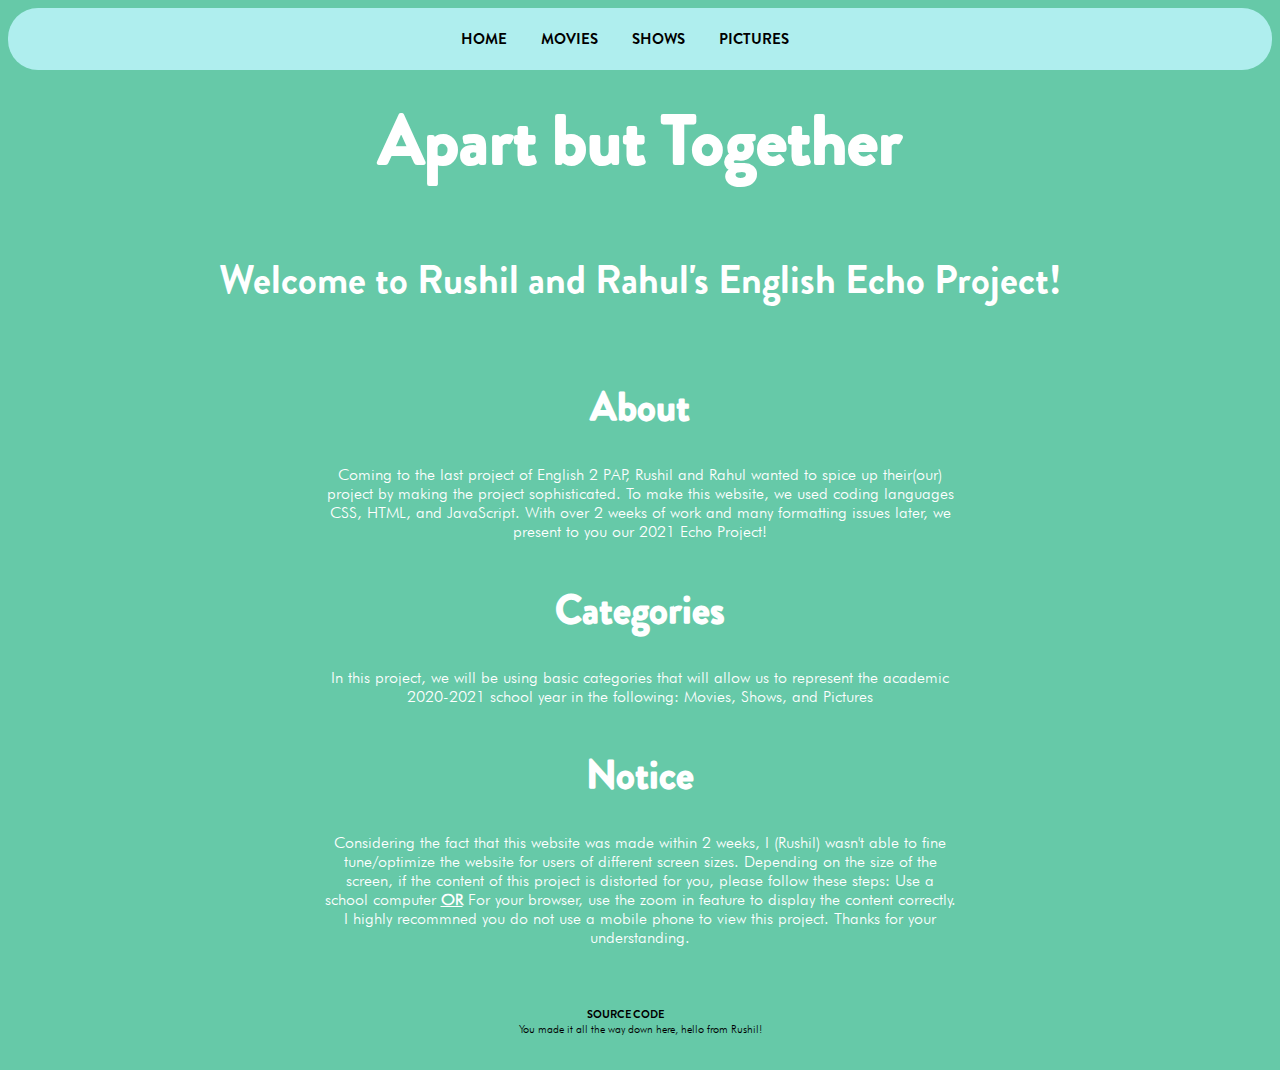
==== index.html @ 7fd8ff01 "add: notice category to index" ====
<!DOCTYPE html>
<html>
  <head>
    <meta charset="utf-8">
    <meta name="viewport" content="width=device-width">
    <title>Rushil and Rahul's Project</title>
    <link href="style.css" rel="stylesheet" type="text/css" />
    <link rel="icon" href="images/icons/covidpic.png">
  </head>
  <body>
    <div class="navbar">
      
      
      <a class="navbarlink" href="index.html">HOME</a>
      <a class="navbarlink" href="movies.html">MOVIES</a>
      <a class="navbarlink" href="shows.html">SHOWS</a>
      <a class="navbarlink" href="pictures.html">PICTURES</a>
    </div>
    
    <center><h1 class="title">Apart but Together</h1></center>

    </div>
    
    <div class="about">
    <footer class="fadeInAnimation">Welcome to Rushil and Rahul's English Echo Project!</footer>
    </div>
  
    <h2 class="about">About</h2>
    <div class="info">
      <p>Coming to the last project of English 2 PAP, Rushil and Rahul wanted to spice up their(our) project by making the project sophisticated. To make this website, we used coding languages CSS, HTML, and JavaScript. With over 2 weeks of work and many formatting issues later, we present to you our 2021 Echo Project!</p>
    </div>

    <h3 class="about">Categories</h2>
    <div class="info">
      <p>In this project, we will be using basic categories that will allow us to represent the academic 2020-2021 school year in the following: Movies, Shows, and Pictures</p>
    </div>

    <h4 class="about">Notice</h4>
    <div class="info">
      <p>Considering the fact that this website was made within 2 weeks, I (Rushil) wasn't able to fine tune/optimize the website for users of different screen sizes. Depending on the size of the screen, if the content of this project is distorted for you, please follow these steps: Use a school computer <b><u>OR</u></b> For your browser, use the zoom in feature to display the content correctly. I highly recommned you do not use a mobile phone to view this project. Thanks for your understanding.</p>
    </div>    

    
    <div class="space"></div>
    <div class="navbarfooters">
      <a class="navbarfooter" href="https://github.com/rgdoescoding/englishproject" target="_blank">SOURCE CODE</a>
    </div>
    
    
    <div class="space">
      <footer class="copy">You made it all the way down here, hello from Rushil!</footer>
    </div>
    
    <!-- <div class="bottom"></div> -->
    <!-- <script src="script.js"></script> -->
  </body>
</html>
---- style.css ----
body{
    background-color: rgb(102, 201, 168)
  }
  @font-face {
  font-family: Brandon Grotesque;
  src: url('fonts/Brandon_bld.otf'); /* file name */
  }
  @font-face {
  font-family: Futura;
  src: url('fonts/futura_light_bt[1].ttf'); /* file name */
  }
  @font-face {
    font-family: Brandon Grotesque medium;
    src: url('fonts/Brandon_med.otf'); /* file name */
  }
  @font-face {
    font-family: NYC;
    src: url('fonts/ADAM.CG\ PRO.otf');
  }
  
  @media only screen and (max-width: 800px) {
    h1.title{
      font-size: 45px;
    }
  }
  @media only screen and (max-width: 800px) {
    h1.title2{
      font-size: 42px;
    }
  }
  @media only screen and (max-width: 800px) {
    h2.headers{
      font-size: 35px;
    }
  }
  @media only screen and (max-width: 800px) {
    img.banner{
      width: 75%;
    }
  }
  .title{
    padding: 30x;
    margin: 20px;
    text-align: center;
    font-family: Brandon Grotesque;  
    font-size: 70px;
    animation: float 6s ease-in-out infinite;
    transition-duration: 1.0s;
    color : rgb(255, 255, 255);
  }
  
  .title2{
    padding: 20x;
    margin: 10px;
    text-align: center;
    font-family: NYC;  
    font-size: 71px;
    color: rgb(0, 0, 0);
    animation: slideInFromBottom 5s ;
  }
  
  header {
    animation: 3s ease-out 0s 1 wait, 0.21s ease-out 3s 1 slideInFromBottom;
  }

  @keyframes wait {
    from { transform: translateY(20px); }
    to { transform: translateY(20px); }
  }

  @keyframes slideInFromBottom {
  from { transform: translateY(20px); opacity: 0; }
  to { transform: translateY(0); opacity: 1; }
  }
  
  
  
  .about{
    padding: 20x;
    padding-top: 20px;
    padding-bottom: 10px;
    margin: 20px;
    text-align: center;
    font-family: Brandon Grotesque;
    font-size: 40px;
    color : white; 
  }
  .info{
    font-family: Futura;
    color : white;
    width: 50%;
    display: -moz-stack;
    margin: auto;
    text-align: center;
  }
  
  /* .centerimage{
    display: block;
    margin-left: auto;
    margin-right: auto;
    width: 50%;
  } */
  .image{
    display: block;
    margin-left: auto;
    margin-right: auto;
    margin-bottom: auto;
    border: 2px solid paleturquoise;
    width: 15%;
  }

/* MOVIES STYLING */
  /* IMAGES FOR MOVIES */
  .imagenemo{
    display: block;
    margin-left: 100px;
    margin-right: 400px;
    width: 15%;
  }
  .imageferd{
    display: block;
    margin-left: 100px;
    margin-right: 400px;
    width: 15%;
  }
  .imageffa{
    display: block;
    margin-left: 100px;
    margin-right: 400px;
    width: 15%
  }

  /* NEMO EXPLANATION */
  .container{
    display: flex;
    flex-direction: column;
    height: 300px;
    width: 1000px;
  }
  .nemo-title{
    margin-left: 315px;
    text-align: left;
    font-family: Brandon Grotesque;
    font-size: 35px;
    color: black;
  }
  .nemo-title:link{
    font-family: Brandon Grotesque;
    font-size: 35px;
    transition-duration: 0.3s;
    transition-timing-function: ease-in-out 1.2s;
    color: rgb(255, 255, 255);
  }
  .nemo-title:hover{
    transition-duration: 0.3s;
    transition-timing-function: ease-in-out 1.2s;
    color: rgb(255, 255, 255);
  }
  .nemo-desc{
    margin-left: 315px;
    text-align: left;
    font-family: Futura;
    font-size: 16px;
  }

  /* FERDINAND EXPLANATION */
  .container2{
    display: flex;
    flex-direction: column;
    height: 300px;
    width: 1000px;
  }
  .ferdinand-title{
    margin-left: 305px;
    text-align: left;
    font-family: Brandon Grotesque;
    font-size: 35px;
    color: black;
  }
  .ferdinand-title:link{
    font-family: Brandon Grotesque;
    font-size: 35px;
    transition-duration: 0.3s;
    transition-timing-function: ease-in-out 1.2s;
    color: rgb(255, 255, 255);
  }
  .ferdinand-title:hover{
    transition-duration: 0.3s;
    transition-timing-function: ease-in-out;
    color: rgb(255, 255, 255);
  }
  .ferdinand-desc{
    margin-left: 315px;
    text-align: left;
    font-family: Futura;
    font-size: 16px;
  }

  /* FIVE FEET APART EXPLANATION */
  .container3{
    display: flex;
    flex-direction: column;
    height: 100px;
    width: 1000px;
  }
  .ffa-title{
    margin-left: 287px;
    text-align: left;
    font-family: Brandon Grotesque;
    font-size: 35px;
    color: black;
  }
  .ferdinand-title:link{
    font-family: Brandon Grotesque;
    font-size: 35px;
    transition-duration: 0.3s;
    transition-timing-function: ease-in-out 1.2s;
    color: rgb(255, 255, 255);
  }
  .ffa-title:hover{
    transition-duration: 0.3s;
    transition-timing-function: ease-in-out;
    color: rgb(255, 255, 255);
  }
  .ffa-desc{
    margin-left: 315px;
    text-align: left;
    font-family: Futura;
    font-size: 16px;
  }
/* END OF MOVIES STYLING */

  .center-info{
    text-align: center;
    font-family: Futura;
    /* padding-left: 350px;
    padding-right: 350px; */
    color : white;
    width: 50%;
    display: block;
    margin: auto;
  }
  .tos{
    font-family: Futura;
    /* padding-left: 350px;
    padding-right: 350px; */
    color : white;
    width: 50%;
    display: block;
    margin: auto;
    
  }
  .email{
    font-family: Futura;
    /* padding-left: 350px;
    padding-right: 350px; */
    color : rgb(124, 124, 124);
    width: 50%;
    display: block;
    margin: auto;
    /* transition-duration: 0.6s ; */
    
  }
  
  .email:hover{
    font-family: Futura;
    /* padding-left: 350px;
    padding-right: 350px; */
    color : rgb(0, 0, 0);
    width: 50%;
    display: block;
    margin: auto;
    /* transition-duration: 0.6s ; */
    
  }
  
  .copy{
    text-align: center;
    font-family: Futura;
    font-size: 11px;
    color : rgb(0, 0, 0);
    width: 50%;
    display: block;
    margin: auto ;
    margin-bottom: 100px;
  }

  .copy2{
    text-align: center;
    font-family: Brandon Grotesque;
    font-size: 26px;
    color : rgb(255, 251, 251);
    width: 50%;
    display: block;
    margin: auto;
    margin-bottom: 100px;
    
  }
  
  .headers{
    text-align: center;
    font-family: Brandon Grotesque;
    font-size: 40px;
    color : rgb(61, 24, 24);
  }
  
  .navbar{
    padding-top: 20px;
    text-align: center;
    padding-bottom: 20px;
    animation-duration: 1.0s;
    animation: ease-in;
    background-color: paleturquoise;
    border-radius: 30px;
  }
  .navbarlink{
    font-family: Brandon Grotesque;
    text-align: center;
    padding-right: 30px;
    font-size: 15px;
  }
  .navbarfooters{
    font-family: Futura;
    text-align: center;
  }
  .navbarfooter{
    animation: slideInFromBottom 3s ;
    transition-duration: 0.3s;
    text-align: center;
    font-family: Brandon Grotesque;
    padding-right: 30px;
    margin: 20px;
    font-size: 11px;
    color: rgb(0, 0, 0);
    /* transition-duration: 0.6s ; */
  }
  .navbarfooter:link{
    transition-duration: 0.6s;
    animation: slideInFromBottom 3s ;
    text-align: center;
    font-family: Brandon Grotesque;
    padding-right: 30px;
    font-size: 11px;
    color: rgb(0, 0, 0);
    text-decoration: none;
  }
  
  .navbarfooter:hover{
    transition-duration: 0.3s;
    text-align: center;
    font-family: Brandon Grotesque;
    padding-right: 30px;
    font-size: 11px;
    transition-timing-function: ease-in-out;
    color: rgb(255, 255, 255);
    text-decoration: none;
    /* transition-duration: 0.6s ; */
  }
  .navbarlink:link{
    text-decoration: none;
    color: rgb(0, 0, 0);
    transition-duration: 1.0s;
    animation: ease-in;
  }
  .navbarlink:visited{
    text-decoration: none;
    color: rgb(0, 0, 0);
    transition-duration: 0.4s;
  }
  
  .navbarlink:hover{
    transition-duration: 0.2s;
    
    transition-timing-function: linear;
    color: rgb(255, 255, 255);
  }
  
  .footer:hover{
    transition-duration: 0.2s;

    transition-timing-function: ease-out;
    color:rgb(255, 255, 255);
  }

  .fadeInAnimation{
    padding: 30x;
    margin: 20px;
    text-align: center;
    font-family: Brandon Grotesque;  
    animation: slideInFromBottom 3s ;
    transition-duration: 1.3s;
    color : rgb(255, 255, 255);
  }
  
  .steps{
    
    font-family: Futura;
    width: 50%;
    margin-left: auto;
    margin-right: auto;
    
  }
  .step{
    padding-bottom: 10px;
    color : rgb(0, 0, 0);
  }
  
  .banner{
    width: 50%;
    display: block;
    width: 40rem;
    margin-left: auto;
    margin-right: auto;
    margin-top: 50px;
  }
  
  .bottom{
    height: 100px;
    width: auto;
    margin: 20px;
    padding: 10px;
  }
  
  .space{
    height: 40px;
  }

  .specialspace{
    height: 320px;
  }

  .imagespace{
    height: 0px;
  }

  .pics{
    height: 150px;
  }
  /* .icon_area{
    
    width: 20px;
    height: 20px;
  }
  .iconimage{
    width: 50px;
    height: 50px;
    
    margin-top: 15px;
    margin-left: 300px;
  }
     */
  .logo-image{
    width: 46px;
    height: 46px;
    border-radius: 50%;
    overflow: hidden;
    margin-top: -6px;
  }
  
  .activeClass{
    font-family: Brandon Grotesque;
    text-align: center;
    padding-right: 30px;
    font-size: 15px;
    color: rgb(0, 0, 0);
  }
  
  .activeClass:link{
    text-decoration: none;
  }

  @keyframes float {
    0% {
      box-shadow: 0 5px 15px 0px rgba(0,0,0,0.6);
      transform: translatey(0px);
      border-radius: 30px;
    }
    50% {
      box-shadow: 0 25px 15px 0px rgba(0,0,0,0.2);
      transform: translatey(-20px);
      border-radius: 50px;
    }
    100% {
      box-shadow: 0 5px 15px 0px rgba(0,0,0,0.6);
      transform: translatey(0px);
      border-radius: 30px;
    }
  }
  
  .dropbtn {
    /* transition-duration: 0.6s; */
    background-color: #000000;
    color: rgb(255, 255, 255);
    padding: 16px;
    font-family: Brandon Grotesque;
    font-size: 16px;
    border: none;
    border-radius: 25px;
  }
  
  .dropbtn:hover{
    /* transition-duration: 0.6s; */
    color: rgb(161, 20, 20);
  }
  
  .dropdown {
    position: relative;
    font-family: Brandon Grotesque;
    display: inline-block;
    transition-duration: 0.6s;
    border-radius: 10px;
  }
  
  
  .dropdown-content {
    display: none;
    position: absolute;
    background-color: #ffffffbd;
    font-family: Brandon Grotesque;
    min-width: 110px;
    transition-duration: 0.6s;
    box-shadow: 0px 8px 16px 0px rgba(0,0,0,0.2);
    z-index: 1;
    border-radius: 10px;
  }
  
  .dropdown-content a {
    color: rgb(0, 0, 0);
    padding: 10px 16px;
    text-decoration: none;
    display: block;
    font-family: Brandon Grotesque;
    transition-duration: 0.6s;
  }
  
  .dropdown-content a:hover {background-color: rgb(255, 255, 255); transition-duration: 0.6s; }
  
  .dropdown:hover .dropdown-content {display: block; transition-duration: 0.6s;}
  
  .dropdown:hover .dropbtn {background-color: #000000; transition-duration: 0.6s;}

/*Extras*/

/* CUSTOM SCROLLBAR */
/* width */
::-webkit-scrollbar {
  width: 10px;
}

/* Track */
::-webkit-scrollbar-track {
  background: #f1f1f1;
}

/* Handle */
::-webkit-scrollbar-thumb {
  background: #888;
}

/* Handle on hover */
::-webkit-scrollbar-thumb:hover {
  background: #555;
}
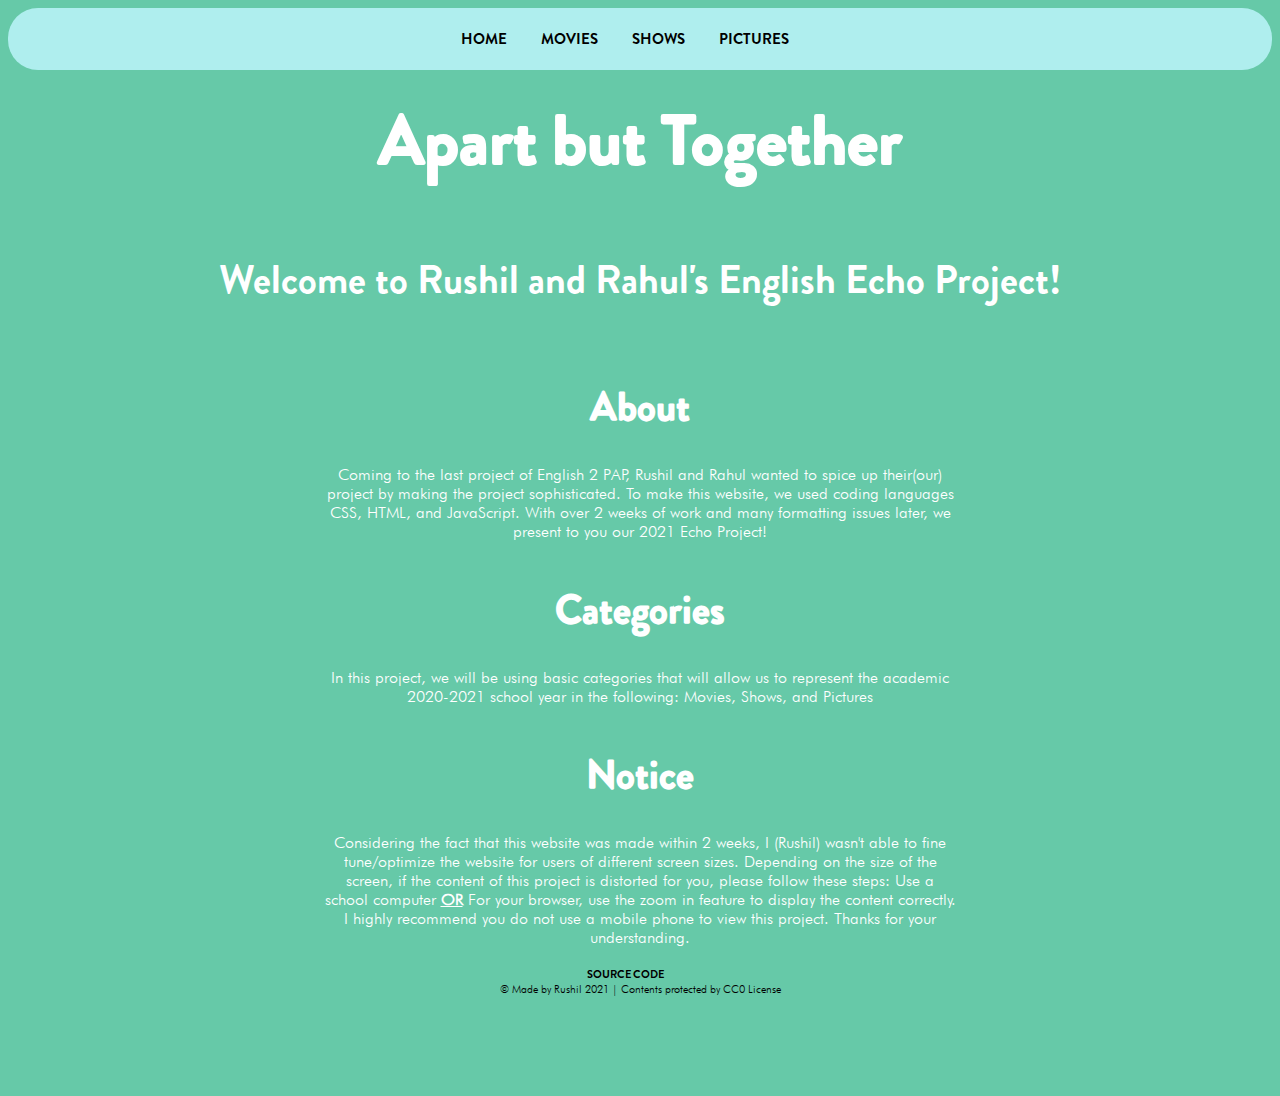
==== commit a4ff49be: "final commit" ====
--- a/index.html
+++ b/index.html
@@ -37,19 +37,16 @@
 
     <h4 class="about">Notice</h4>
     <div class="info">
-      <p>Considering the fact that this website was made within 2 weeks, I (Rushil) wasn't able to fine tune/optimize the website for users of different screen sizes. Depending on the size of the screen, if the content of this project is distorted for you, please follow these steps: Use a school computer <b><u>OR</u></b> For your browser, use the zoom in feature to display the content correctly. I highly recommned you do not use a mobile phone to view this project. Thanks for your understanding.</p>
+      <p>Considering the fact that this website was made within 2 weeks, I (Rushil) wasn't able to fine tune/optimize the website for users of different screen sizes. Depending on the size of the screen, if the content of this project is distorted for you, please follow these steps: Use a school computer <b><u>OR</u></b> For your browser, use the zoom in feature to display the content correctly. I highly recommend you do not use a mobile phone to view this project. Thanks for your understanding.</p>
     </div>    
 
     
-    <div class="space"></div>
     <div class="navbarfooters">
       <a class="navbarfooter" href="https://github.com/rgdoescoding/englishproject" target="_blank">SOURCE CODE</a>
     </div>
     
     
-    <div class="space">
-      <footer class="copy">You made it all the way down here, hello from Rushil!</footer>
-    </div>
+    <footer class="copy">© Made by Rushil 2021 | Contents protected by CC0 License</footer>
     
     <!-- <div class="bottom"></div> -->
     <!-- <script src="script.js"></script> -->
--- a/style.css
+++ b/style.css
@@ -230,6 +230,41 @@
   }
 /* END OF MOVIES STYLING */
 
+/* SHOWS STYLING */
+  .showsimage{
+    display: block;
+    margin-left: 100px;
+    margin-right: 400px;
+    width: 15%;
+  }
+
+  /* SHOWS EXPLANATION */
+  .show-title{
+    margin-left: 315px;
+    text-align: left;
+    font-family: Brandon Grotesque;
+    font-size: 35px;
+    color: black;
+  }
+  .show-title:link{
+    font-family: Brandon Grotesque;
+    font-size: 35px;
+    transition-duration: 0.3s;
+    transition-timing-function: ease-in-out 1.2s;
+    color: rgb(255, 255, 255);
+  }
+  .show-title:hover{
+    transition-duration: 0.3s;
+    transition-timing-function: ease-in-out 1.2s;
+    color: rgb(255, 255, 255);
+  }
+  .show-desc{
+    margin-left: 315px;
+    text-align: left;
+    font-family: Futura;
+    font-size: 16px;
+  }
+
   .center-info{
     text-align: center;
     font-family: Futura;
@@ -309,7 +344,7 @@
     text-align: center;
     padding-bottom: 20px;
     animation-duration: 1.0s;
-    animation: ease-in;
+    animation: step-start;
     background-color: paleturquoise;
     border-radius: 30px;
   }
